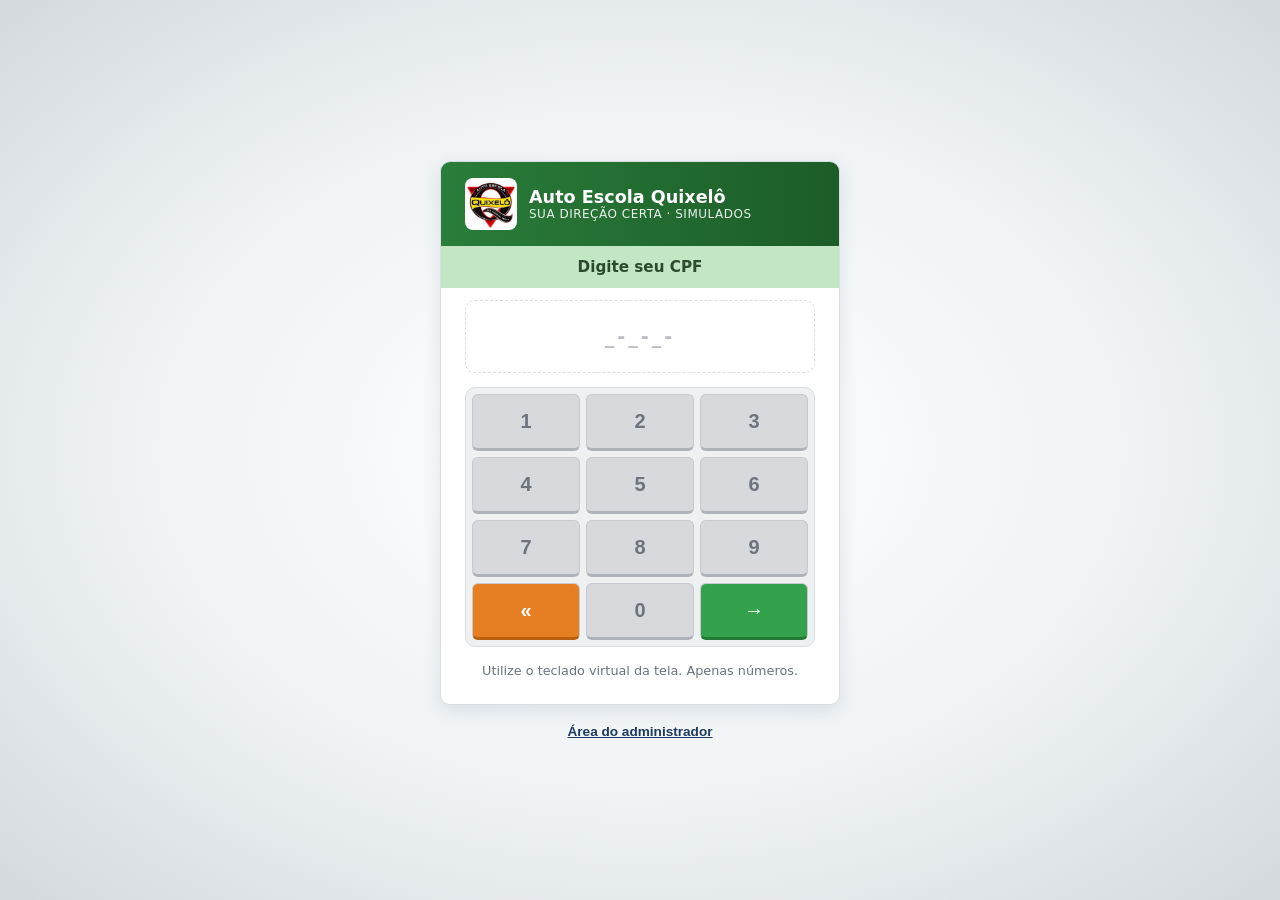
==== index.html @ b1f7ca7f "Quixelo simulados - tema ABCDETRAN + CPF de teste" ====
<!DOCTYPE html>
<html lang="pt-BR">
<head>
  <meta charset="UTF-8">
  <meta name="viewport" content="width=device-width, initial-scale=1.0">
  <title>Auto Escola Quixelô — Simulado ABCDETRAN</title>
  <link rel="stylesheet" href="css/style.css">
</head>
<body class="page-login">

  <div class="login-wrap">
    <div class="login-card">
      <div class="login-topo">
        <img class="logo-img" src="assets/logo.jpeg" alt="Auto Escola Quixelô">
        <div>
          <h1>Auto Escola Quixelô</h1>
          <p>SUA DIREÇÃO CERTA · SIMULADOS</p>
        </div>
      </div>

      <div class="login-corpo">
        <p class="titulo-digitos">Digite seu CPF</p>
        <div class="cpf-display vazio" id="cpf-display">_-_-_-</div>
        <small id="erro-cpf" class="erro" hidden></small>

        <div class="teclado" id="teclado">
          <button class="tecla" data-num="1">1</button>
          <button class="tecla" data-num="2">2</button>
          <button class="tecla" data-num="3">3</button>
          <button class="tecla" data-num="4">4</button>
          <button class="tecla" data-num="5">5</button>
          <button class="tecla" data-num="6">6</button>
          <button class="tecla" data-num="7">7</button>
          <button class="tecla" data-num="8">8</button>
          <button class="tecla" data-num="9">9</button>
          <button class="tecla apagar" id="tecla-apagar" title="Apagar">«</button>
          <button class="tecla" data-num="0">0</button>
          <button class="tecla entrar" id="tecla-entrar" title="Entrar">→</button>
        </div>

        <p class="login-ajuda">Utilize o teclado virtual da tela. Apenas números.</p>
      </div>
    </div>

    <footer class="login-footer">
      <button id="link-admin" class="btn-link">Área do administrador</button>
    </footer>
  </div>

  <!-- Modal login admin -->
  <div class="modal-overlay" id="modal-admin" hidden>
    <div class="modal">
      <h2>Acesso do administrador</h2>
      <form id="form-admin" autocomplete="off">
        <label for="usuario">Usuário</label>
        <input type="text" id="usuario" required>
        <label for="senha">Senha</label>
        <input type="password" id="senha" required>
        <small id="erro-admin" class="erro" hidden></small>
        <div class="modal-acoes">
          <button type="button" class="btn btn-secundario" id="fechar-modal">Cancelar</button>
          <button type="submit" class="btn btn-primario">Entrar</button>
        </div>
      </form>
    </div>
  </div>

  <script src="js/config.js"></script>
  <script src="js/db.js"></script>
  <script src="js/auth.js"></script>
  <script src="js/main.js"></script>
</body>
</html>
---- css/style.css ----
/* =========================================================
   Auto Escola Quixelô — tema ABCDETRAN (guia oficial)
   Paleta extraída do layout:
   Verde Entrar  #34A14C / esc #237A36 · Laranja Confirmar #E67F24 / esc #B95F0E
   Azul Avançar  #2F66AC / esc #1D4A86 · Fundo #EFF3F5
   Zona Contexto #C3E6C5 · Zona Decisão #FCE0A6 · Zona Navegação #A9C6E6
   Aviso vermelho #C62828 · Título azul-escuro #1E3A5F
   ========================================================= */
:root {
  --verde: #34a14c;
  --verde-esc: #237a36;
  --verde-header: #2a7d3a;
  --verde-header-esc: #1c5c28;
  --verde-claro: #c3e6c5;
  --verde-claro-borda: #8fc795;
  --laranja: #e67f24;
  --laranja-esc: #b95f0e;
  --laranja-claro: #fde0ae;
  --azul: #2f66ac;
  --azul-esc: #1d4a86;
  --azul-claro: #a9c6e6;
  --azul-titulo: #1e3a5f;
  --bege: #fce0a6;
  --bege-borda: #e9bd6b;
  --fundo: #eff3f5;
  --card: #ffffff;
  --texto: #1e1e1e;
  --texto-suave: #6b7280;
  --borda: #d9dee3;
  --tecla-cinza: #d7d9dd;
  --tecla-texto: #6e747d;
  --erro: #c62828;
  --ok: #237a36;
  --amarelo-detran: #f5b301;
  --sombra: 0 6px 18px rgba(30, 58, 95, .12);
  --raio: 10px;
  /* compatibilidade com código antigo (vermelho/amarelo/preto) */
  --vermelho: #34a14c;
  --vermelho-esc: #237a36;
  --amarelo: #e67f24;
  --amarelo-esc: #b95f0e;
  --preto: #1e3a5f;
}

* { margin: 0; padding: 0; box-sizing: border-box; }

body {
  font-family: 'Segoe UI', system-ui, -apple-system, sans-serif;
  background: var(--fundo);
  color: var(--texto);
  min-height: 100vh;
}

.erro { color: var(--erro); display: block; margin: 6px 0 10px; font-size: .88rem; }

/* ---------- Botões padrão ABCDETRAN ----------
   Verde = Entrar / Confirmar Início (→)
   Laranja = Confirmar Resposta (✓) — o mais importante, trava a escolha
   Azul = Avançar (→ / >) — move para próxima pergunta */
.btn {
  display: inline-block;
  border: none;
  border-bottom: 4px solid rgba(0,0,0,.25);
  border-radius: 8px;
  padding: 13px 22px;
  font-size: 1rem;
  font-weight: 800;
  letter-spacing: .3px;
  cursor: pointer;
  transition: transform .12s ease, filter .12s ease;
  text-decoration: none;
  text-align: center;
  box-shadow: 0 4px 10px rgba(0,0,0,.15);
}
.btn:hover { filter: brightness(1.06); }
.btn:active { transform: translateY(2px); border-bottom-width: 2px; }

.btn-primario { background: var(--verde); border-bottom-color: var(--verde-esc); color: #fff; width: 100%; }
.btn-primario:hover { background: var(--verde); }

.btn-secundario { background: #e4e7ea; border-bottom-color: #b9bfc6; color: var(--texto); box-shadow: 0 4px 10px rgba(0,0,0,.08); }
.btn-secundario:hover { background: #d6dade; }

.btn-perigo { background: var(--erro); border-bottom-color: #7f1b1b; color: #fff; }
.btn-perigo:hover { filter: brightness(1.08); }

.btn-pequeno { padding: 7px 12px; font-size: .82rem; border-radius: 6px; border-bottom-width: 3px; }

.btn-link {
  background: none; border: none; box-shadow: none; cursor: pointer;
  color: var(--azul-titulo); font-size: .85rem; text-decoration: underline; font-weight: 600;
}
.btn-link:hover { color: var(--azul); }

/* ---------- Inputs ---------- */
input[type="text"], input[type="password"], input[type="number"], select, textarea {
  width: 100%;
  padding: 12px 14px;
  border: 1.5px solid var(--borda);
  border-radius: 8px;
  font-size: 1rem;
  background: #fff;
  color: var(--texto);
  transition: border-color .15s;
}
input:focus, select:focus, textarea:focus {
  outline: none;
  border-color: var(--azul);
  box-shadow: 0 0 0 3px rgba(47, 102, 172, .15);
}
label { display: block; font-size: .9rem; font-weight: 600; margin: 14px 0 6px; color: var(--texto); }

/* =========================================================
   LOGIN — Passo 1: Identificação Exclusiva por CPF
   Faixa "Digite seu CPF" verde-clara · teclas cinza ·
   << laranja · → verde
   ========================================================= */
.page-login {
  display: flex; flex-direction: column;
  align-items: center; justify-content: center;
  background: radial-gradient(ellipse at center, #ffffff 0%, var(--fundo) 55%, #d4d9de 100%);
  padding: 24px;
  min-height: 100vh;
}
.login-wrap { width: 100%; max-width: 400px; }
.login-card {
  background: var(--card);
  border-radius: var(--raio);
  box-shadow: var(--sombra);
  padding: 0 0 26px;
  overflow: hidden;
  border: 1px solid var(--borda);
}
.login-topo {
  background: linear-gradient(90deg, var(--verde-header), var(--verde-header-esc));
  color: #fff;
  padding: 16px 24px;
  display: flex; align-items: center; gap: 12px;
}
.login-topo .logo-img { width: 52px; height: 52px; border-radius: 8px; object-fit: cover; flex-shrink: 0; background: #fff; }
.login-topo h1 { font-size: 1.1rem; font-weight: 700; }
.login-topo p { font-size: .75rem; color: #fff; letter-spacing: .5px; opacity: .9; }

.login-corpo { padding: 22px 24px 0; }
.login-corpo .titulo-digitos {
  text-align: center; font-weight: 700; color: #2c4a2e;
  background: var(--verde-claro);
  margin: -22px -24px 12px;
  padding: 12px;
  font-size: .95rem;
}

.cpf-display {
  background: #f4f5f7;
  border: 2px solid var(--borda);
  border-radius: 8px;
  padding: 14px;
  text-align: center;
  font-size: 1.5rem;
  font-weight: 700;
  letter-spacing: 6px;
  color: var(--texto);
  min-height: 58px;
  margin-bottom: 14px;
  font-variant-numeric: tabular-nums;
}
.cpf-display.vazio { color: #b8bdc2; letter-spacing: 3px; font-size: 1.2rem; }

.teclado {
  display: grid;
  grid-template-columns: repeat(3, 1fr);
  gap: 6px;
  background: #eef0f2;
  padding: 6px;
  border-radius: 10px;
  border: 1px solid var(--borda);
}
.tecla {
  padding: 15px 0;
  font-size: 1.25rem;
  font-weight: 600;
  border: 1px solid #c6c9ce;
  border-bottom: 3px solid #aeb3b9;
  border-radius: 6px;
  background: var(--tecla-cinza);
  color: var(--tecla-texto);
  cursor: pointer;
  transition: filter .1s, transform .08s;
  user-select: none;
}
.tecla:hover { filter: brightness(.96); }
.tecla:active { transform: translateY(2px); border-bottom-width: 1px; }
.tecla.apagar { background: var(--laranja); border-bottom-color: var(--laranja-esc); color: #fff; font-weight: 800; }
.tecla.entrar { background: var(--verde); border-bottom-color: var(--verde-esc); color: #fff; font-weight: 800; }

.login-ajuda { text-align: center; color: var(--texto-suave); font-size: .8rem; margin-top: 16px; padding: 0 10px; }
.login-footer { text-align: center; margin-top: 16px; }

/* =========================================================
   BARRA SUPERIOR — verde DETRAN + ABCDETRAN à direita
   ========================================================= */
.topo {
  background: linear-gradient(90deg, var(--verde-header), var(--verde-header-esc));
  color: #fff;
  box-shadow: 0 2px 8px rgba(0, 0, 0, .25);
  position: sticky; top: 0; z-index: 50;
  border-bottom: 3px solid var(--laranja);
}
.topo-inner {
  max-width: 1080px; margin: 0 auto;
  padding: 9px 20px;
  display: flex; align-items: center; justify-content: space-between; gap: 12px;
}
.topo-inner::after { content: 'ABCDETRAN'; font-size: .75rem; font-weight: 700; letter-spacing: 1px; opacity: .9; position: absolute; right: 20px; top: 4px; display: none; }
.marca { display: flex; align-items: center; gap: 10px; text-decoration: none; color: #fff; }
.marca .mini-logo { width: 38px; height: 38px; border-radius: 8px; object-fit: cover; background: #fff; }
.marca strong { font-size: 1.05rem; }
.topo-acoes { display: flex; align-items: center; gap: 12px; }
.topo-usuario { font-size: .88rem; color: rgba(255,255,255,.9); }

.container { max-width: 1080px; margin: 0 auto; padding: 28px 20px 60px; }

/* =========================================================
   MODAL
   ========================================================= */
.modal-overlay {
  position: fixed; inset: 0;
  background: rgba(20, 30, 25, .55);
  display: flex; align-items: center; justify-content: center;
  z-index: 100; padding: 16px;
}
.modal-overlay[hidden] { display: none; }
.modal {
  background: var(--card);
  border-radius: var(--raio);
  box-shadow: var(--sombra);
  padding: 26px;
  width: 100%; max-width: 440px;
  max-height: 90vh; overflow-y: auto;
  border-top: 5px solid var(--verde);
}
.modal h2 { color: var(--azul-titulo); font-size: 1.2rem; margin-bottom: 4px; }
.modal-acoes { display: flex; gap: 10px; justify-content: flex-end; margin-top: 20px; }
.modal-acoes .btn { width: auto; }

/* =========================================================
   PAINEL DO ALUNO — Passo 2: Confirmação + Seleção do Caderno
   Box boas-vindas com borda azul-clara · card caderno com
   ícone livro amarelo
   ========================================================= */
.box-boas-vindas {
  background: var(--card);
  border: 2px solid #5aa9d6;
  border-radius: var(--raio);
  padding: 16px 20px;
  margin-bottom: 26px;
  box-shadow: var(--sombra);
}
.box-boas-vindas h1 { font-size: 1.05rem; margin-bottom: 6px; color: var(--azul-titulo); }
.box-boas-vindas ul { list-style: none; }
.box-boas-vindas li { font-size: .85rem; color: var(--texto-suave); margin-top: 3px; }
.box-boas-vindas li strong { color: var(--texto); }

.secao { margin-bottom: 34px; }
.secao-titulo { font-size: 1.05rem; color: var(--azul-titulo); margin-bottom: 14px; border-left: 4px solid var(--verde); padding-left: 10px; }

.grade-cadernos {
  display: grid;
  grid-template-columns: repeat(auto-fill, minmax(210px, 1fr));
  gap: 16px;
}
.card-caderno {
  background: var(--card);
  border: 1px solid var(--borda);
  border-bottom: 4px solid var(--laranja);
  border-radius: var(--raio);
  padding: 24px 18px;
  text-align: center;
  cursor: pointer;
  box-shadow: 0 3px 10px rgba(0, 0, 0, .06);
  transition: transform .15s, box-shadow .15s, border-color .15s;
  text-decoration: none;
  color: var(--texto);
  display: block;
}
.card-caderno:hover { transform: translateY(-3px); box-shadow: var(--sombra); border-bottom-color: var(--verde); }
.card-caderno .icone-caderno { font-size: 2.6rem; margin-bottom: 10px; display: block; color: #eab308; }
.card-caderno h3 { font-size: 1rem; color: var(--texto); margin-bottom: 4px; }
.card-caderno .tipo { font-size: .78rem; color: var(--texto-suave); text-transform: uppercase; letter-spacing: .5px; }
.card-caderno .qtd { display: inline-block; margin-top: 10px; background: #e8f3ea; color: var(--verde-esc); font-size: .78rem; font-weight: 700; padding: 4px 12px; border-radius: 20px; }

/* caderno único — maior, com botão começar */
.card-caderno-unico { max-width: 340px; margin: 0 auto; padding: 34px 26px; }
.card-caderno-unico .icone-caderno { font-size: 3.4rem; }
.card-caderno-unico h3 { font-size: 1.25rem; }
.btn-comecar {
  display: block;
  margin-top: 16px;
  background: var(--laranja);
  border-bottom: 4px solid var(--laranja-esc);
  color: #fff;
  border-radius: 8px;
  padding: 13px 0;
  font-weight: 800;
  font-size: .95rem;
  letter-spacing: 1px;
  transition: filter .12s;
  box-shadow: 0 4px 10px rgba(230, 127, 36, .35);
}
.card-caderno:hover .btn-comecar { filter: brightness(1.08); }

.vazio { color: var(--texto-suave); background: var(--card); border: 1px dashed var(--borda); border-radius: var(--raio); padding: 24px; text-align: center; }

.tabela { width: 100%; border-collapse: collapse; background: var(--card); border-radius: var(--raio); overflow: hidden; box-shadow: 0 3px 10px rgba(0,0,0,.06); }
.tabela th, .tabela td { padding: 12px 14px; text-align: left; font-size: .9rem; }
.tabela thead { background: var(--verde-header); color: #fff; }
.tabela tbody tr { border-top: 1px solid var(--borda); }
.tabela tbody tr:nth-child(even) { background: #f4f7f4; }

.situacao { padding: 4px 10px; border-radius: 20px; font-size: .78rem; font-weight: 700; }
.situacao.ok { background: #e5f6ea; color: var(--ok); }
.situacao.ruim { background: #fdecea; color: var(--erro); }

/* =========================================================
   PROVA — Anatomia da Tela (3 zonas)
   Zona Contexto (verde-clara) · Zona Decisão (bege) ·
   Zona Navegação (azul-clara)
   ========================================================= */
.prova-wrap { max-width: 960px; margin: 0 auto; padding: 18px 14px 60px; }

/* cabeçalho verde DETRAN */
.prova-topo {
  background: linear-gradient(90deg, var(--verde-header), var(--verde-header-esc));
  color: #fff;
  border-radius: var(--raio) var(--raio) 0 0;
  padding: 12px 22px;
  display: flex; align-items: center; gap: 20px;
  box-shadow: 0 4px 14px rgba(0, 0, 0, .12);
}
.logo-prova { width: 54px; height: 54px; border-radius: 10px; object-fit: cover; flex-shrink: 0; background: #fff; }
.abcdetran { font-size: .72rem; font-weight: 800; letter-spacing: 1.2px; color: rgba(255,255,255,.95); flex-shrink: 0; }
.contador-topo { flex: 1; text-align: center; }
.contador-topo span { font-weight: 800; color: #fff; letter-spacing: 1.5px; font-size: .95rem; }
.contador-topo span strong { color: var(--amarelo-detran); }
.barra-progresso { height: 9px; background: rgba(255,255,255,.35); border-radius: 9px; margin-top: 8px; overflow: hidden; }
.barra-progresso .fill { height: 100%; background: var(--amarelo-detran); border-radius: 9px; transition: width .3s; }
.timer {
  font-weight: 800; font-size: 1rem;
  background: rgba(0,0,0,.35); color: #fff;
  padding: 8px 14px; border-radius: 8px;
  font-variant-numeric: tabular-nums; flex-shrink: 0;
  border: 1px solid rgba(255,255,255,.3);
}
.timer.pouco { background: var(--erro); animation: pisca 1s infinite alternate; }
@keyframes pisca { from { opacity: 1; } to { opacity: .65; } }

/* Passo 4 — Rede de Segurança: aviso vermelho em pílula */
.aviso-pendencias {
  background: var(--erro);
  border-bottom: 4px solid #7f1b1b;
  color: #fff;
  padding: 12px 20px;
  font-weight: 800;
  text-align: center;
  border-radius: 10px;
  margin: 12px 0;
  box-shadow: 0 4px 12px rgba(198, 40, 40, .35);
}

/* ZONA DE CONTEXTO — enunciado + placa, fundo verde-claro */
.cartao-questao {
  background: var(--verde-claro);
  border: 1px solid var(--verde-claro-borda);
  border-top: none;
  border-radius: 0;
  padding: 28px 30px;
  display: flex; align-items: center; gap: 28px;
  box-shadow: 0 4px 14px rgba(0, 0, 0, .06);
}
.img-questao {
  background: #fff;
  border: 1px solid var(--borda);
  border-radius: 8px;
  padding: 14px;
  flex-shrink: 0;
  display: flex; align-items: center; justify-content: center;
  box-shadow: 0 3px 10px rgba(0,0,0,.08);
}
.cartao-questao .enunciado {
  font-size: 1.1rem; font-weight: 600; color: #1f3d24;
  line-height: 1.5; flex: 1;
  text-transform: uppercase;
  letter-spacing: .3px;
}

/* ZONA DE DECISÃO — fundo bege, quadrados brancos clicáveis */
.grade-respostas {
  display: grid;
  grid-template-columns: repeat(4, 1fr);
  gap: 18px;
  margin-top: 0;
  background: var(--bege);
  border: 1px solid var(--bege-borda);
  border-top: none;
  padding: 26px 22px;
}
/* Regra de Ouro Passo 1: quadrado branco, selecionado = borda preta pontilhada */
.cartao-resp {
  background: #fff;
  border: 2px solid #d5d9de;
  border-radius: 6px;
  padding: 14px 10px 12px;
  display: flex; flex-direction: column; align-items: center; gap: 10px;
  cursor: pointer;
  font-family: inherit;
  text-align: center;
  box-shadow: 0 3px 8px rgba(0, 0, 0, .08);
  transition: border-color .12s, transform .1s;
  min-height: 170px;
}
.cartao-resp:hover { border-color: var(--azul); transform: translateY(-1px); }
.cartao-resp .letra {
  order: 2;
  width: auto; height: auto;
  background: none; color: #7a3b00;
  border-radius: 0;
  display: flex; align-items: center; justify-content: center;
  font-weight: 800; font-size: 1rem;
}
.cartao-resp .texto-resp { order: 3; flex: 1; font-weight: 600; color: #4a4438; font-size: .78rem; line-height: 1.35; }
.cartao-resp .radio {
  order: 1;
  width: 100%; height: 86px;
  border: 3px solid #cfd4d9; border-radius: 4px;
  background: #fafbfc;
  display: flex; align-items: center; justify-content: center;
  transition: border-color .12s, background .12s;
}
.cartao-resp .radio::after {
  content: ''; width: 40px; height: 40px; border-radius: 4px;
  background: transparent; transform: scale(0); transition: transform .12s;
  border: none;
}
.cartao-resp.selecionada { border: 3px dashed #111; background: #fff; }
.cartao-resp.selecionada .radio { border-color: #111; background: #fff; border-style: dashed; }
.cartao-resp.selecionada .letra { color: #111; }

/* ZONA DE NAVEGAÇÃO — barra azul-clara com a dupla inseparável */
.barra-acoes {
  display: flex; justify-content: center; gap: 14px; margin-top: 0; flex-wrap: wrap;
  background: var(--azul-claro);
  border: 1px solid #7fa8d0;
  border-top: none;
  border-radius: 0 0 var(--raio) var(--raio);
  padding: 16px;
}
.btn-exame {
  border: none; border-bottom: 4px solid rgba(0,0,0,.3); cursor: pointer; font-family: inherit;
  border-radius: 8px; font-weight: 800; letter-spacing: .5px;
  padding: 16px 28px; font-size: 1rem;
  min-width: 190px;
  transition: transform .1s, filter .12s;
  box-shadow: 0 4px 10px rgba(0,0,0,.2);
  color: #fff;
}
.btn-exame:hover { filter: brightness(1.05); }
.btn-exame:active { transform: translateY(2px); border-bottom-width: 2px; }
.btn-exame:disabled { opacity: .4; cursor: not-allowed; transform: none; }
.btn-anterior { background: #fff; color: var(--azul-esc); border: 2px solid var(--azul-esc); border-bottom: 4px solid var(--azul-esc); min-width: 130px; box-shadow: none; }
/* Passo 2 Confirmar — laranja com ✓ */
.btn-confirmar {
  background: var(--laranja);
  border-bottom-color: var(--laranja-esc);
}
/* Passo 3 Avançar — azul com > */
.btn-proxima {
  background: var(--azul);
  border-bottom-color: var(--azul-esc);
}

/* rodapé de status */
.barra-status { display: flex; justify-content: center; gap: 16px; margin-top: 18px; flex-wrap: wrap; }
.pill {
  background: var(--card);
  border-radius: 10px;
  padding: 10px 18px;
  font-size: .9rem; font-weight: 600; color: var(--texto-suave);
  box-shadow: 0 3px 10px rgba(0,0,0,.06);
  display: inline-flex; align-items: center; gap: 8px;
  border: 1px solid var(--borda);
}
.pill strong { color: var(--azul-titulo); }

/* botão sair do questionário */
.btn-sair-prova,
.btn-sair-simulado {
  background: var(--erro);
  border-bottom: 3px solid #7f1b1b;
  color: #fff;
  border-radius: 6px;
  padding: 8px 14px;
  font-weight: 800;
  font-size: .82rem;
  font-family: inherit;
  cursor: pointer;
  flex-shrink: 0;
  transition: filter .12s, transform .1s;
}
.btn-sair-prova:hover,
.btn-sair-simulado:hover { filter: brightness(1.1); }
.btn-sair-prova:active,
.btn-sair-simulado:active { transform: translateY(2px); border-bottom-width: 1px; }

/* Passo 5 — Linha de Chegada: Disciplina concluída! » */
.tela-conclusao { text-align: center; padding: 10px 0 30px; }
.faixa-concluida {
  background: linear-gradient(90deg, var(--verde-header), var(--verde-header-esc));
  color: #fff;
  font-size: 1.4rem; font-weight: 700;
  padding: 18px;
  border-radius: var(--raio) var(--raio) 0 0;
  margin-bottom: 0;
  box-shadow: var(--sombra);
  border-bottom: 3px solid var(--laranja);
}
.faixa-concluida::after { content: ' »'; color: var(--amarelo-detran); }
.card-resultado { background: var(--card); border-radius: 0 0 var(--raio) var(--raio); box-shadow: var(--sombra); padding: 34px 26px; border: 1px solid var(--borda); border-top: none; }
.nota-grande { font-size: 3.4rem; font-weight: 800; color: var(--verde-esc); }
.resultado-titulo { font-size: 1.3rem; margin: 8px 0; font-weight: 700; }
.resultado-titulo.ok { color: var(--ok); }
.resultado-titulo.ruim { color: var(--erro); }

/* selo APROVADO / REPROVADO */
.selo {
  display: inline-block;
  margin: 6px 0 14px;
  padding: 12px 34px;
  border-radius: 8px;
  border-bottom: 4px solid rgba(0,0,0,.3);
  font-size: 1.7rem;
  font-weight: 900;
  letter-spacing: 2px;
  color: #fff;
  box-shadow: var(--sombra);
}
.selo.aprovado { background: var(--verde); border-bottom-color: var(--verde-esc); }
.selo.reprovado { background: var(--erro); border-bottom-color: #7f1b1b; }
.resultado-detalhes { color: var(--texto-suave); margin-bottom: 24px; }
.resultado-acoes { display: flex; gap: 12px; justify-content: center; flex-wrap: wrap; }
.resultado-acoes .btn { width: auto; }

/* gabarito */
.gabarito-item { background: var(--card); border: 1px solid var(--borda); border-radius: 10px; padding: 16px; margin-bottom: 12px; text-align: left; }
.gabarito-item.certo { border-left: 5px solid var(--verde); }
.gabarito-item.errado { border-left: 5px solid var(--erro); }
.gabarito-item h4 { font-size: .95rem; margin-bottom: 8px; }
.gabarito-item p { font-size: .85rem; color: var(--texto-suave); margin: 3px 0; }
.gabarito-item .correto-texto { color: var(--ok); font-weight: 600; }
.gabarito-item .sua-texto { color: var(--erro); font-weight: 600; }

/* chip de categoria (usado no admin) */
.categoria-tag {
  display: inline-block;
  background: #eef4fa; color: var(--azul-titulo);
  border: 1px solid var(--azul-claro);
  font-size: .76rem; font-weight: 700;
  padding: 4px 12px; border-radius: 20px;
}

/* =========================================================
   ADMINISTRAÇÃO
   ========================================================= */
.abas {
  display: flex;
  gap: 8px;
  flex-wrap: wrap;
  margin-bottom: 24px;
  border-bottom: 2px solid var(--borda);
  padding-bottom: 10px;
}
.aba {
  background: none;
  border: none;
  box-shadow: none;
  padding: 10px 16px;
  border-radius: 8px;
  font-size: .92rem;
  font-weight: 700;
  color: var(--texto-suave);
  cursor: pointer;
  transition: background .15s, color .15s;
}
.aba:hover { background: #e8f0f8; color: var(--azul); }
.aba.ativa { background: var(--azul); color: #fff; border-bottom: 3px solid var(--azul-esc); }

.barra-ferramentas {
  display: flex;
  align-items: center;
  justify-content: space-between;
  gap: 14px;
  flex-wrap: wrap;
  margin-bottom: 16px;
}
.barra-ferramentas h2 { color: var(--azul-titulo); font-size: 1.15rem; }
.ferramentas { display: flex; gap: 10px; align-items: center; flex-wrap: wrap; }
.input-busca { width: auto; min-width: 220px; padding: 9px 14px; }

@media (max-width: 640px) {
  .grade-respostas { grid-template-columns: 1fr 1fr; gap: 10px; padding: 16px 12px; }
  .cartao-questao { flex-direction: column; text-align: center; padding: 22px 18px; }
  .cartao-questao .enunciado { font-size: .95rem; }
  .prova-topo { flex-wrap: wrap; gap: 10px; }
  .contador-topo { order: 3; flex-basis: 100%; }
  .btn-exame { padding: 13px 18px; font-size: .9rem; min-width: 0; flex: 1; }
  .barra-acoes { flex-direction: column; }
  .input-busca { min-width: 0; width: 100%; }
  .barra-ferramentas { flex-direction: column; align-items: stretch; }
  .ferramentas { flex-direction: column; align-items: stretch; }
}
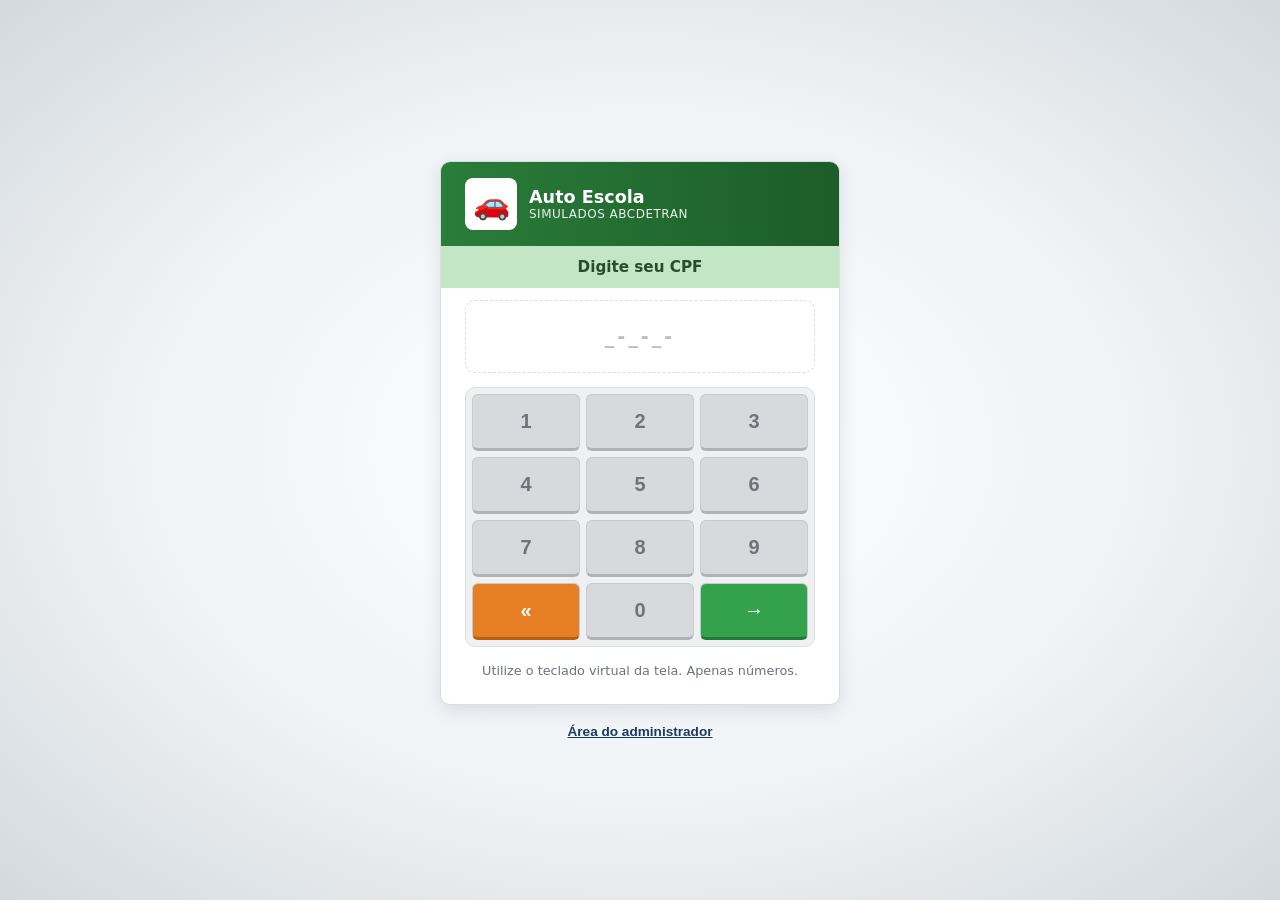
==== commit 1d817bb4: "Marca generica Auto Escola Simulados ABCDETRAN sem logo" ====
--- a/index.html
+++ b/index.html
@@ -3,7 +3,7 @@
 <head>
   <meta charset="UTF-8">
   <meta name="viewport" content="width=device-width, initial-scale=1.0">
-  <title>Auto Escola Quixelô — Simulado ABCDETRAN</title>
+  <title>Auto Escola — Simulados ABCDETRAN</title>
   <link rel="stylesheet" href="css/style.css">
 </head>
 <body class="page-login">
@@ -11,10 +11,10 @@
   <div class="login-wrap">
     <div class="login-card">
       <div class="login-topo">
-        <img class="logo-img" src="assets/logo.jpeg" alt="Auto Escola Quixelô">
+        <span class="logo-badge">🚗</span>
         <div>
-          <h1>Auto Escola Quixelô</h1>
-          <p>SUA DIREÇÃO CERTA · SIMULADOS</p>
+          <h1>Auto Escola</h1>
+          <p>SIMULADOS ABCDETRAN</p>
         </div>
       </div>
 
@@ -66,6 +66,8 @@
   </div>
 
   <script src="js/config.js"></script>
+  <script src="js/banco-questoes.js"></script>
+  <script src="js/placas.js"></script>
   <script src="js/db.js"></script>
   <script src="js/auth.js"></script>
   <script src="js/main.js"></script>
--- a/css/style.css
+++ b/css/style.css
@@ -1,5 +1,5 @@
 /* =========================================================
-   Auto Escola Quixelô — tema ABCDETRAN (guia oficial)
+   Auto Escola ABCDETRAN — tema ABCDETRAN (guia oficial)
    Paleta extraída do layout:
    Verde Entrar  #34A14C / esc #237A36 · Laranja Confirmar #E67F24 / esc #B95F0E
    Azul Avançar  #2F66AC / esc #1D4A86 · Fundo #EFF3F5
@@ -137,7 +137,7 @@
   padding: 16px 24px;
   display: flex; align-items: center; gap: 12px;
 }
-.login-topo .logo-img { width: 52px; height: 52px; border-radius: 8px; object-fit: cover; flex-shrink: 0; background: #fff; }
+.login-topo .logo-badge { width: 52px; height: 52px; border-radius: 8px; background: #fff; display: flex; align-items: center; justify-content: center; font-size: 30px; flex-shrink: 0; }
 .login-topo h1 { font-size: 1.1rem; font-weight: 700; }
 .login-topo p { font-size: .75rem; color: #fff; letter-spacing: .5px; opacity: .9; }
 
@@ -213,7 +213,7 @@
 }
 .topo-inner::after { content: 'ABCDETRAN'; font-size: .75rem; font-weight: 700; letter-spacing: 1px; opacity: .9; position: absolute; right: 20px; top: 4px; display: none; }
 .marca { display: flex; align-items: center; gap: 10px; text-decoration: none; color: #fff; }
-.marca .mini-logo { width: 38px; height: 38px; border-radius: 8px; object-fit: cover; background: #fff; }
+.marca .logo-badge { width: 38px; height: 38px; border-radius: 8px; background: #fff; display: flex; align-items: center; justify-content: center; font-size: 22px; flex-shrink: 0; }
 .marca strong { font-size: 1.05rem; }
 .topo-acoes { display: flex; align-items: center; gap: 12px; }
 .topo-usuario { font-size: .88rem; color: rgba(255,255,255,.9); }
@@ -337,7 +337,7 @@
   display: flex; align-items: center; gap: 20px;
   box-shadow: 0 4px 14px rgba(0, 0, 0, .12);
 }
-.logo-prova { width: 54px; height: 54px; border-radius: 10px; object-fit: cover; flex-shrink: 0; background: #fff; }
+.logo-prova { width: 54px; height: 54px; border-radius: 10px; background: #fff; display: flex; align-items: center; justify-content: center; font-size: 30px; flex-shrink: 0; }
 .abcdetran { font-size: .72rem; font-weight: 800; letter-spacing: 1.2px; color: rgba(255,255,255,.95); flex-shrink: 0; }
 .contador-topo { flex: 1; text-align: center; }
 .contador-topo span { font-weight: 800; color: #fff; letter-spacing: 1.5px; font-size: .95rem; }
@@ -386,6 +386,7 @@
   display: flex; align-items: center; justify-content: center;
   box-shadow: 0 3px 10px rgba(0,0,0,.08);
 }
+.img-questao img { width: 150px; height: 130px; object-fit: contain; border-radius: 6px; }
 .cartao-questao .enunciado {
   font-size: 1.1rem; font-weight: 600; color: #1f3d24;
   line-height: 1.5; flex: 1;
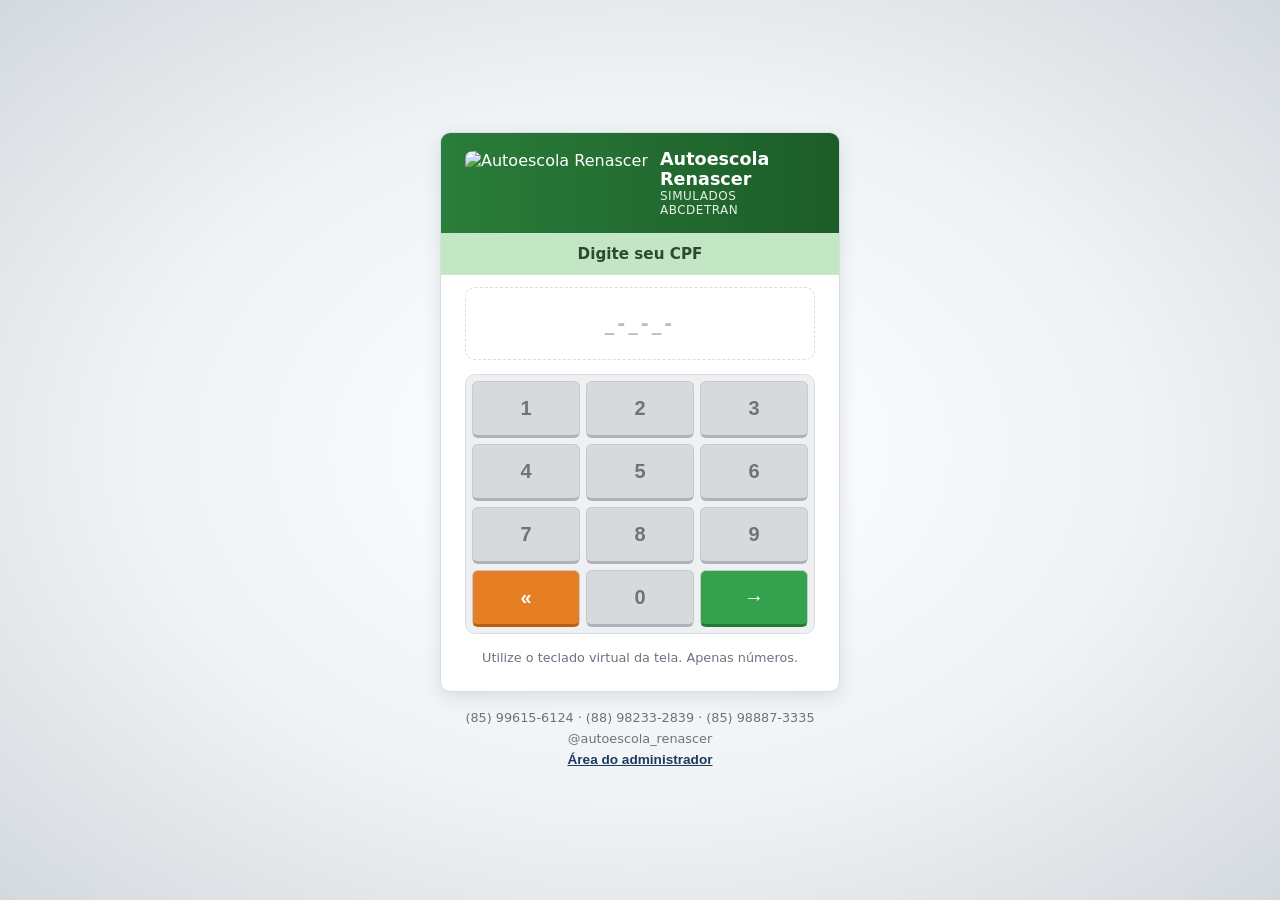
==== commit d3df6f8f: "Marca Autoescola Renascer com logo oficial" ====
--- a/index.html
+++ b/index.html
@@ -3,7 +3,7 @@
 <head>
   <meta charset="UTF-8">
   <meta name="viewport" content="width=device-width, initial-scale=1.0">
-  <title>Auto Escola — Simulados ABCDETRAN</title>
+  <title>Autoescola Renascer — Simulados ABCDETRAN</title>
   <link rel="stylesheet" href="css/style.css">
 </head>
 <body class="page-login">
@@ -11,9 +11,9 @@
   <div class="login-wrap">
     <div class="login-card">
       <div class="login-topo">
-        <span class="logo-badge">🚗</span>
+        <img class="logo-img" src="assets/logo-renascer.png" alt="Autoescola Renascer">
         <div>
-          <h1>Auto Escola</h1>
+          <h1>Autoescola Renascer</h1>
           <p>SIMULADOS ABCDETRAN</p>
         </div>
       </div>
@@ -43,6 +43,7 @@
     </div>
 
     <footer class="login-footer">
+      <p class="login-contato">(85) 99615-6124 · (88) 98233-2839 · (85) 98887-3335<br>@autoescola_renascer</p>
       <button id="link-admin" class="btn-link">Área do administrador</button>
     </footer>
   </div>
--- a/css/style.css
+++ b/css/style.css
@@ -137,7 +137,7 @@
   padding: 16px 24px;
   display: flex; align-items: center; gap: 12px;
 }
-.login-topo .logo-badge { width: 52px; height: 52px; border-radius: 8px; background: #fff; display: flex; align-items: center; justify-content: center; font-size: 30px; flex-shrink: 0; }
+.login-topo .logo-img { height: 64px; width: auto; flex-shrink: 0; border-radius: 8px; }
 .login-topo h1 { font-size: 1.1rem; font-weight: 700; }
 .login-topo p { font-size: .75rem; color: #fff; letter-spacing: .5px; opacity: .9; }
 
@@ -194,6 +194,7 @@
 .tecla.entrar { background: var(--verde); border-bottom-color: var(--verde-esc); color: #fff; font-weight: 800; }
 
 .login-ajuda { text-align: center; color: var(--texto-suave); font-size: .8rem; margin-top: 16px; padding: 0 10px; }
+.login-contato { text-align: center; color: var(--texto-suave); font-size: .8rem; margin-top: 12px; line-height: 1.6; }
 .login-footer { text-align: center; margin-top: 16px; }
 
 /* =========================================================
@@ -213,7 +214,7 @@
 }
 .topo-inner::after { content: 'ABCDETRAN'; font-size: .75rem; font-weight: 700; letter-spacing: 1px; opacity: .9; position: absolute; right: 20px; top: 4px; display: none; }
 .marca { display: flex; align-items: center; gap: 10px; text-decoration: none; color: #fff; }
-.marca .logo-badge { width: 38px; height: 38px; border-radius: 8px; background: #fff; display: flex; align-items: center; justify-content: center; font-size: 22px; flex-shrink: 0; }
+.marca .mini-logo { height: 34px; width: auto; flex-shrink: 0; border-radius: 6px; }
 .marca strong { font-size: 1.05rem; }
 .topo-acoes { display: flex; align-items: center; gap: 12px; }
 .topo-usuario { font-size: .88rem; color: rgba(255,255,255,.9); }
@@ -337,7 +338,7 @@
   display: flex; align-items: center; gap: 20px;
   box-shadow: 0 4px 14px rgba(0, 0, 0, .12);
 }
-.logo-prova { width: 54px; height: 54px; border-radius: 10px; background: #fff; display: flex; align-items: center; justify-content: center; font-size: 30px; flex-shrink: 0; }
+.logo-prova { height: 48px; width: auto; flex-shrink: 0; border-radius: 8px; }
 .abcdetran { font-size: .72rem; font-weight: 800; letter-spacing: 1.2px; color: rgba(255,255,255,.95); flex-shrink: 0; }
 .contador-topo { flex: 1; text-align: center; }
 .contador-topo span { font-weight: 800; color: #fff; letter-spacing: 1.5px; font-size: .95rem; }
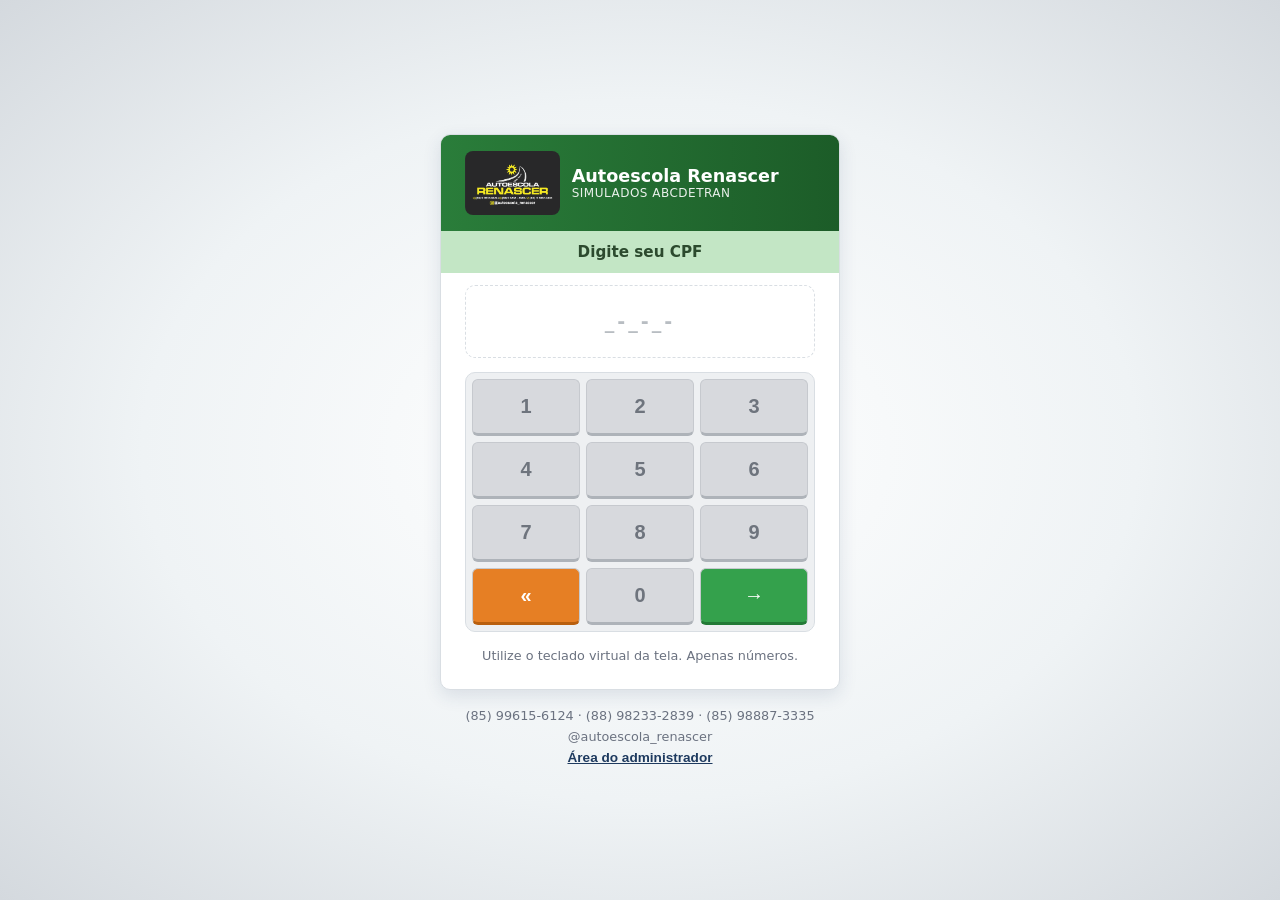
==== commit b6bba123: "Logo oficial Renascer com reserva automatica" ====
--- a/index.html
+++ b/index.html
@@ -11,7 +11,7 @@
   <div class="login-wrap">
     <div class="login-card">
       <div class="login-topo">
-        <img class="logo-img" src="assets/logo-renascer.png" alt="Autoescola Renascer">
+        <img class="logo-img" src="assets/logo_renascer.png" onerror="this.onerror=null;this.src='assets/logo-renascer.svg'" alt="Autoescola Renascer">
         <div>
           <h1>Autoescola Renascer</h1>
           <p>SIMULADOS ABCDETRAN</p>
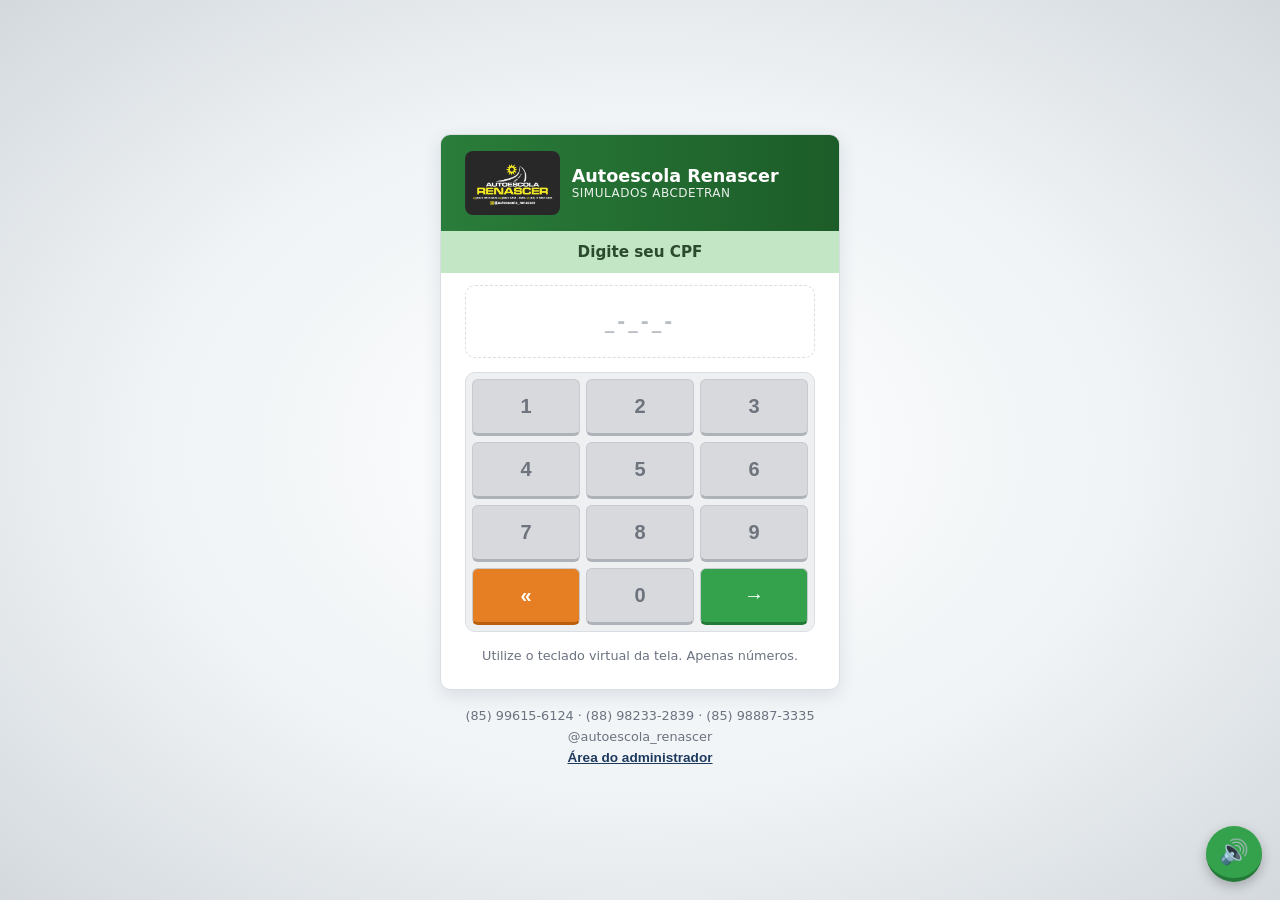
==== commit 8e025f95: "Leitura em audio com botao flutuante" ====
--- a/index.html
+++ b/index.html
@@ -19,7 +19,7 @@
       </div>
 
       <div class="login-corpo">
-        <p class="titulo-digitos">Digite seu CPF</p>
+        <p class="titulo-digitos" data-audio>Digite seu CPF</p>
         <div class="cpf-display vazio" id="cpf-display">_-_-_-</div>
         <small id="erro-cpf" class="erro" hidden></small>
 
@@ -38,7 +38,7 @@
           <button class="tecla entrar" id="tecla-entrar" title="Entrar">→</button>
         </div>
 
-        <p class="login-ajuda">Utilize o teclado virtual da tela. Apenas números.</p>
+        <p class="login-ajuda" data-audio>Utilize o teclado virtual da tela. Apenas números.</p>
       </div>
     </div>
 
@@ -72,5 +72,6 @@
   <script src="js/db.js"></script>
   <script src="js/auth.js"></script>
   <script src="js/main.js"></script>
+  <script src="js/audio.js"></script>
 </body>
 </html>
--- a/css/style.css
+++ b/css/style.css
@@ -195,6 +195,19 @@
 
 .login-ajuda { text-align: center; color: var(--texto-suave); font-size: .8rem; margin-top: 16px; padding: 0 10px; }
 .login-contato { text-align: center; color: var(--texto-suave); font-size: .8rem; margin-top: 12px; line-height: 1.6; }
+
+/* ---------- Leitura em áudio ---------- */
+.btn-audio {
+  position: fixed; right: 18px; bottom: 18px; z-index: 200;
+  width: 56px; height: 56px; border-radius: 50%;
+  border: none; border-bottom: 4px solid var(--verde-esc);
+  background: var(--verde); font-size: 24px; cursor: pointer;
+  box-shadow: 0 4px 12px rgba(0, 0, 0, .25);
+  transition: transform .1s, filter .12s;
+}
+.btn-audio:hover { filter: brightness(1.08); }
+.btn-audio:active { transform: translateY(2px); border-bottom-width: 2px; }
+.btn-audio.tocando { background: var(--laranja); border-bottom-color: var(--laranja-esc); }
 .login-footer { text-align: center; margin-top: 16px; }
 
 /* =========================================================
